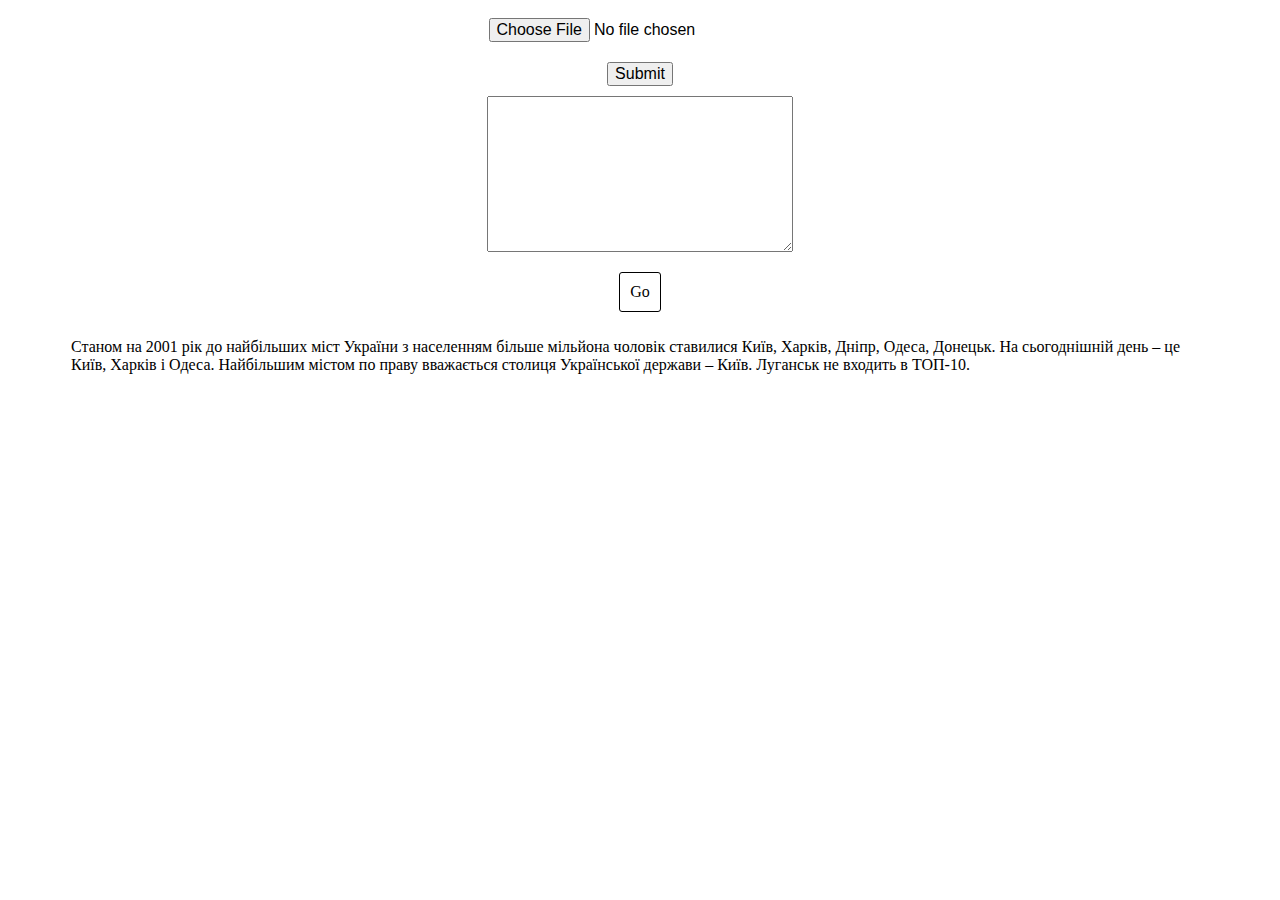
==== cities.html @ e370bbb7 "task 2" ====
<!DOCTYPE html>
<html lang="en">

<head>
    <meta charset="UTF-8">
    <meta http-equiv="X-UA-Compatible" content="IE=edge">
    <meta name="viewport" content="width=device-width, initial-scale=1.0">
    <title>Cities</title>
    <link rel="stylesheet" href="/style.css" />
    <script src="/cities.js" defer></script>
</head>

<body>
    <div class="container">
        <input type="file" id="myfile" name="myfile">
        <input type="submit">
        <textarea class="cities-textarea"></textarea>
        <div class="button button-get-cities">
            <div class="text-on-button">Go</div>
        </div>
        <p class="text">Станом на 2001 рік до найбільших міст України з населенням більше мільйона чоловік ставилися
            Київ,
            Харків,
            Дніпр, Одеса, Донецьк. На сьогоднішній день – це Київ, Харків і Одеса.

            Найбільшим містом по праву вважається столиця Української держави – Київ. Луганськ не входить в ТОП-10. </p>
    </div>
</body>

</html>
---- style.css ----
.container {
  position: relative;
  max-width: 1138px;
  margin: 0 auto;
  display: flex;
  flex-direction: column;
  align-items: center;
}

input {
  margin: 0 0 10px 0;
  font-size: 16px;
}

.img {
  max-width: 300px;
}

.images img {
  max-width: 300px;
}

.squares {
  display: flex;
}

.square {
  display: block;
}

.black-square {
  width: 100px;
  height: 100px;
  background-color: rgb(110, 107, 107);
  margin: 10px;
}

.yellow-square {
  width: 100px;
  height: 100px;
  background-color: rgb(247, 242, 0);
  margin: 10px;
}

.green-rect {
  display: none;
  width: 50px;
  height: 20px;
  background-color: rgb(0, 184, 15);
  margin: 10px;
}

.red-square {
  display: none;
  width: 50px;
  height: 50px;
  background-color: rgb(255, 0, 0);
  margin: 10px;
}

.button-red-square:hover .red-square {
  display: block;
  background-color: rgb(0, 255, 145);
}

.button {
  border: 1px solid black;
  border-radius: 3px;
  width: fit-content;
  padding: 10px;
  margin: 10px;
}

.buttons {
  display: flex;
}

.vis-hidden {
  visibility: hidden;
}

.my-textarea, .cities-textarea {
  width: 300px;
  height: 150px;
  margin: 0 0 10px 0;
}

.coordinates {
  position: absolute;
  top: 10px;
  right: 10px;
}

.cursor-position {
  position: absolute;
  top: 50px;
  right: 10px;
}

.browser-lang {
  position: absolute;
  top: 100px;
  right: 10px;
}

.to-top-button {
  display: none; /* Hidden by default */
  position: fixed; /* Fixed/sticky position */
  bottom: 20px; /* Place the button at the bottom of the page */
  right: 30px; /* Place the button 30px from the right */
}

.outer-alert {
  height: 150px;
}

.inner-alert {
  height: 50px;
}

.popup {
  display: none;
  position: fixed;
  width: 100%;
  height: 100%;
  left: 0;
  top: 0;
  right: 0;
  bottom: 0;
  background: rgba(0, 0, 0, 0.5);
  z-index: 5000;
}

.stop-scrolling {
  height: 100%;
  overflow: hidden;
}

#myfile {
  padding: 10px;
}

.file-chosen {
  border:3px solid rgb(0, 110, 255)
}
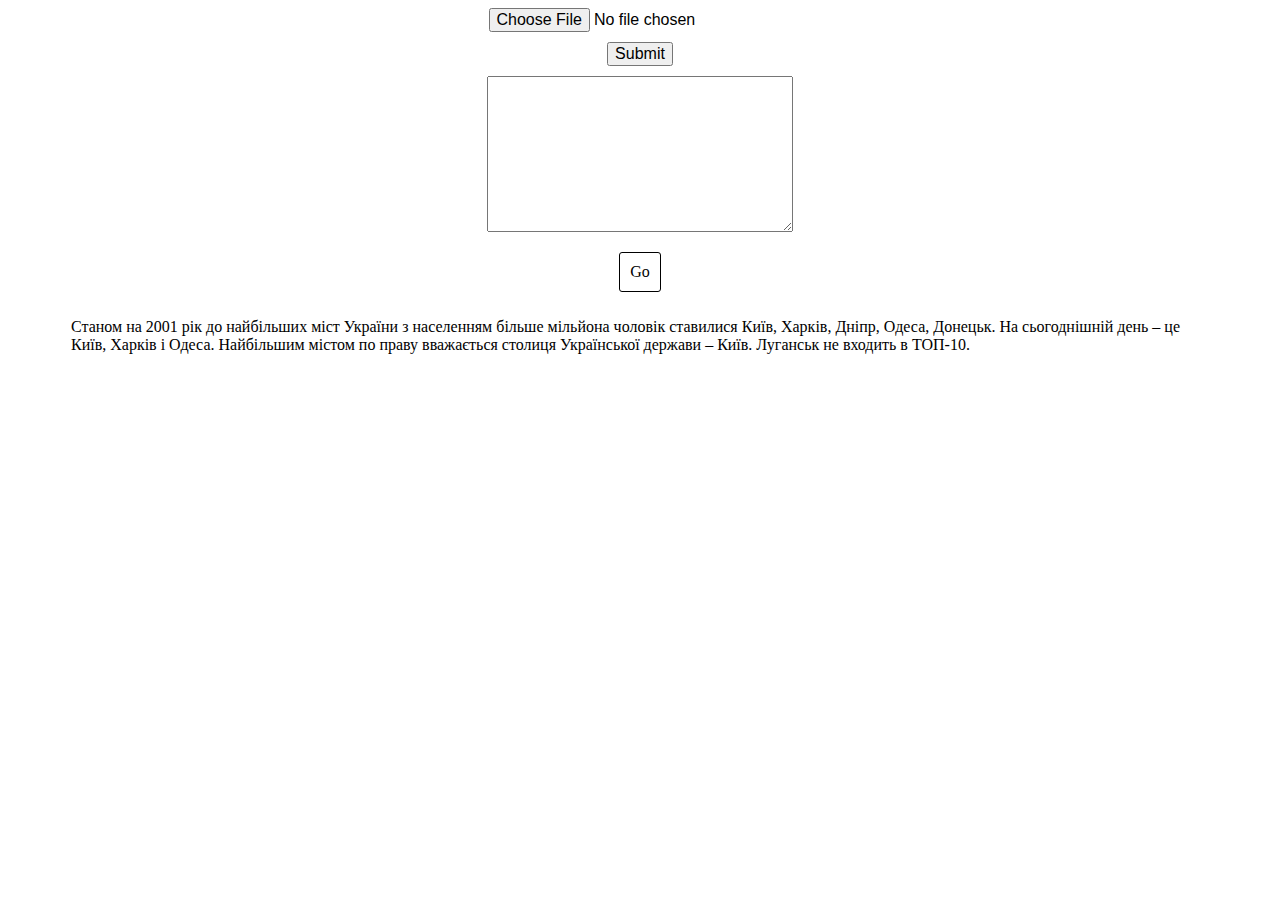
==== commit 951219a0: "Зміни після рев'ю" ====
--- a/cities.html
+++ b/cities.html
@@ -6,13 +6,13 @@
     <meta http-equiv="X-UA-Compatible" content="IE=edge">
     <meta name="viewport" content="width=device-width, initial-scale=1.0">
     <title>Cities</title>
-    <link rel="stylesheet" href="/style.css" />
-    <script src="/cities.js" defer></script>
+    <link rel="stylesheet" href="./style.css" />
+    <script src="./cities.js" defer></script>
 </head>
 
 <body>
     <div class="container">
-        <input type="file" id="myfile" name="myfile">
+        <input type="file" id="cities-file" name="cities-file" accept=".csv">
         <input type="submit">
         <textarea class="cities-textarea"></textarea>
         <div class="button button-get-cities">
--- a/style.css
+++ b/style.css
@@ -79,7 +79,8 @@
   visibility: hidden;
 }
 
-.my-textarea, .cities-textarea {
+.my-textarea,
+.cities-textarea {
   width: 300px;
   height: 150px;
   margin: 0 0 10px 0;
@@ -141,5 +142,5 @@
 }
 
 .file-chosen {
-  border:3px solid rgb(0, 110, 255)
+  border: 3px solid rgb(0, 110, 255);
 }
